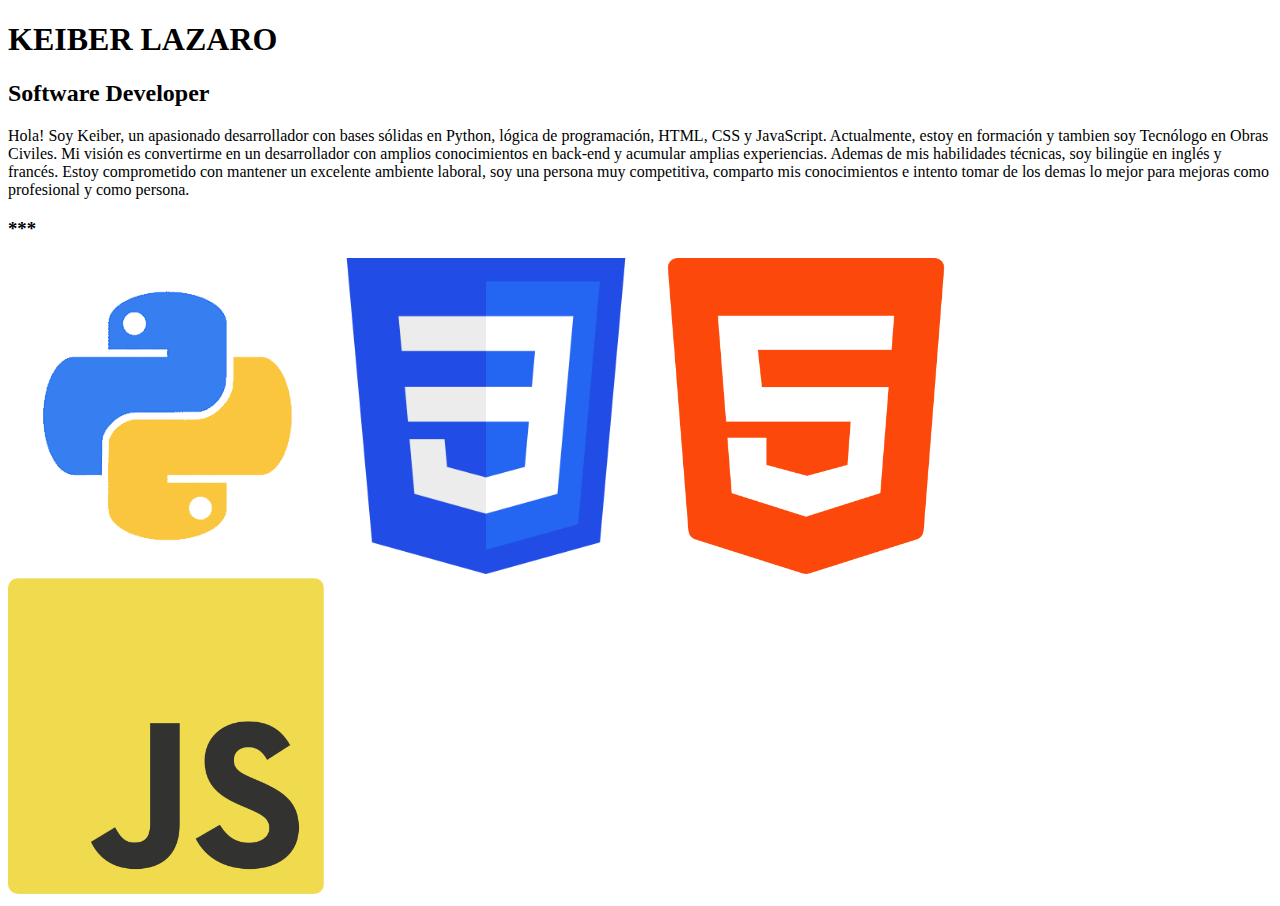
==== HTML/portafolio/index.html @ 2353008b "clase 24/10 html" ====
<!DOCTYPE html>
<html lang="en">
<head>
    <meta charset="UTF-8">
    <meta name="viewport" content="width=device-width, initial-scale=1.0">
    <meta name="description" content="Esta pagina web es el portafolio de Keiber Lazaro" />
    <meta name="keiyword" content="desarrollo, web, mobile, fron-end, back-end, leandro, lazaro, python, js, JavaScript"/>
    <meta name="autor" content="Keiber Leandro Lazaro Bastos"/>
    <link rel="icon" href="./logo k.png" type="image/x-icon" sizes="100x100"/>
    <title>Portafolio KLLB</title>
</head>
<body>

    <style>
        img{
            border-radius: 10px;
        }
    </style>
    <h1>KEIBER LAZARO</h1>
    <h2>Software Developer</h2>
    <p>Hola! Soy Keiber, un apasionado desarrollador con bases sólidas en Python, lógica de programación, HTML, CSS y JavaScript. 
    Actualmente, estoy en formación y tambien soy Tecnólogo en Obras Civiles.
    Mi visión es convertirme en un desarrollador con amplios conocimientos en back-end y acumular amplias experiencias.
    Ademas de mis habilidades técnicas, soy bilingüe en inglés y francés. 
    Estoy comprometido con mantener un excelente ambiente laboral, soy una persona muy competitiva, comparto mis conocimientos e intento tomar de los demas lo mejor para mejoras como profesional y como persona. </p>
    <h3>***</h3>
    <img src="./python.png" alt="python" width="25%" height="25%"/>
    <img src="./css.png" alt="python" width="25%" height="25%"/>
    <img src="./html.png" alt="python" width="25%" height="25%"/>
    <img src="./js.png" alt="python" width="25%" height="25%"/>
</body>
</html>
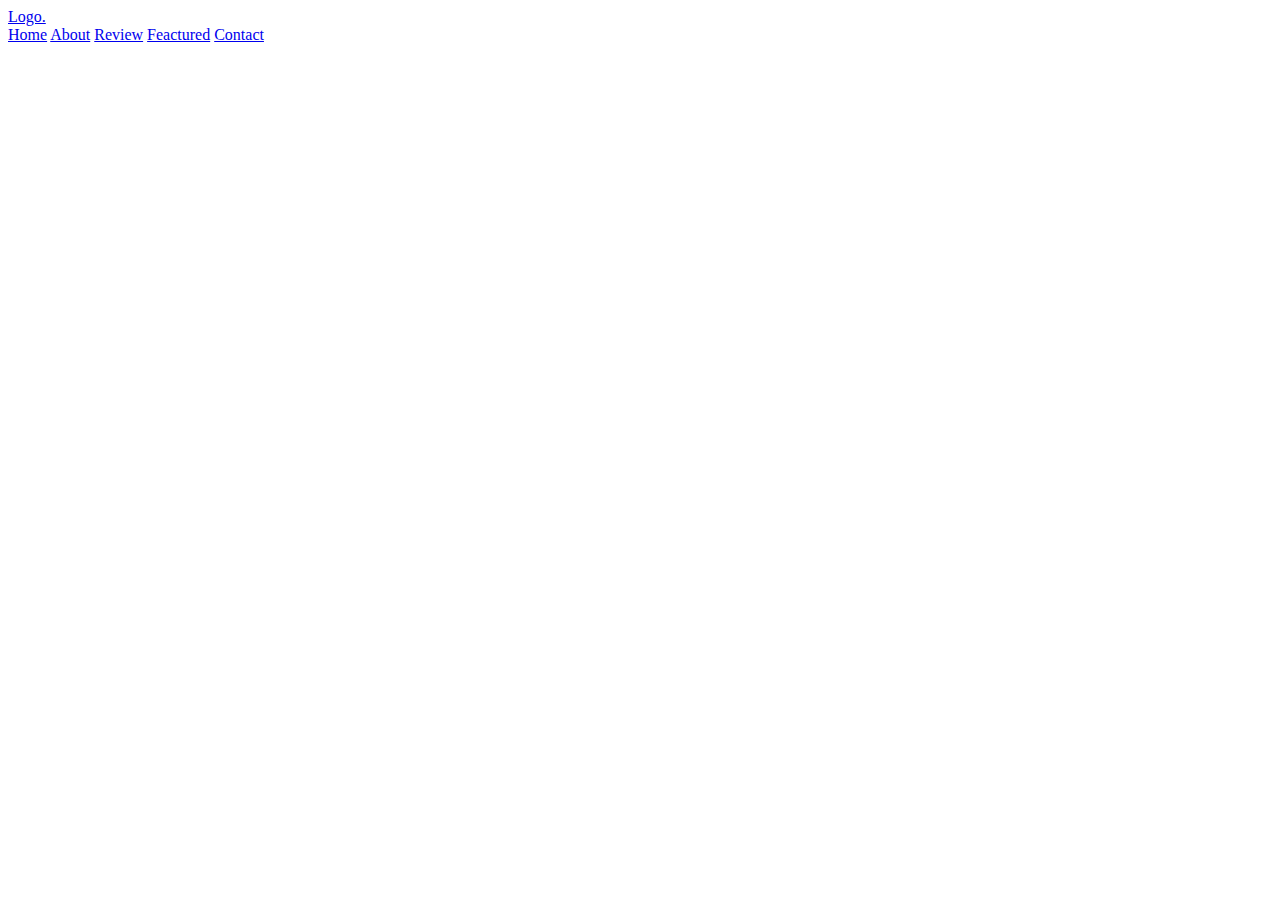
==== commit aff4a4ad: "Update index.html" ====
--- a/HTML/portafolio/index.html
+++ b/HTML/portafolio/index.html
@@ -1,32 +1,52 @@
 <!DOCTYPE html>
 <html lang="en">
-<head>
-    <meta charset="UTF-8">
-    <meta name="viewport" content="width=device-width, initial-scale=1.0">
-    <meta name="description" content="Esta pagina web es el portafolio de Keiber Lazaro" />
-    <meta name="keiyword" content="desarrollo, web, mobile, fron-end, back-end, leandro, lazaro, python, js, JavaScript"/>
-    <meta name="autor" content="Keiber Leandro Lazaro Bastos"/>
-    <link rel="icon" href="./logo k.png" type="image/x-icon" sizes="100x100"/>
+  <head>
+    <meta charset="UTF-8" />
+    <meta name="viewport" content="width=device-width, initial-scale=1.0" />
+    <meta
+      name="description"
+      content="Esta pagina web es el portafolio de Keiber Lazaro"
+    />
+    <meta
+      name="keiyword"
+      content="desarrollo, web, mobile, fron-end, back-end, leandro, lazaro, python, js, JavaScript"
+    />
+    <meta name="autor" content="Keiber Leandro Lazaro Bastos" />
+    <link rel="icon" href="./img/icons.svg" type="image/x-icon" />
     <title>Portafolio KLLB</title>
-</head>
-<body>
+  </head>
+  <body>
+    <header class="header">
+      <a href="#" class="logo">Logo.</a>
 
-    <style>
-        img{
-            border-radius: 10px;
-        }
-    </style>
+      <nav class="navbar">
+        <a href="#" class="active">Home</a>
+        <a href="#">About</a>
+        <a href="#">Review</a>
+        <a href="#">Feactured</a>
+        <a href="#">Contact</a>
+      </nav>
+      <div class="social-media">
+        <a href="#" class="x">
+          <i class="bx bxl-twitter"></i>
+        </a>
+        <a href="#" class="i">
+          <i class="bx bxl-instagram"></i>
+        </a>
+        <a href="#" class="y">
+          <i class="bx bxl-youtube"></i>
+        </a>
+      </div>
+    </header>
+    <!-- <section>
     <h1>KEIBER LAZARO</h1>
     <h2>Software Developer</h2>
     <p>Hola! Soy Keiber, un apasionado desarrollador con bases sólidas en Python, lógica de programación, HTML, CSS y JavaScript. 
     Actualmente, estoy en formación y tambien soy Tecnólogo en Obras Civiles.
     Mi visión es convertirme en un desarrollador con amplios conocimientos en back-end y acumular amplias experiencias.
     Ademas de mis habilidades técnicas, soy bilingüe en inglés y francés. 
-    Estoy comprometido con mantener un excelente ambiente laboral, soy una persona muy competitiva, comparto mis conocimientos e intento tomar de los demas lo mejor para mejoras como profesional y como persona. </p>
-    <h3>***</h3>
-    <img src="./python.png" alt="python" width="25%" height="25%"/>
-    <img src="./css.png" alt="python" width="25%" height="25%"/>
-    <img src="./html.png" alt="python" width="25%" height="25%"/>
-    <img src="./js.png" alt="python" width="25%" height="25%"/>
-</body>
-</html>+    Estoy comprometido con mantener uun excelente ambiente laboral, soy una persona muy competitiva, comparto mis conocimientos e intento tomar de los demas lo mejor para mejoras como profesional y como persona. </p>
+
+  </section> -->
+  </body>
+</html>
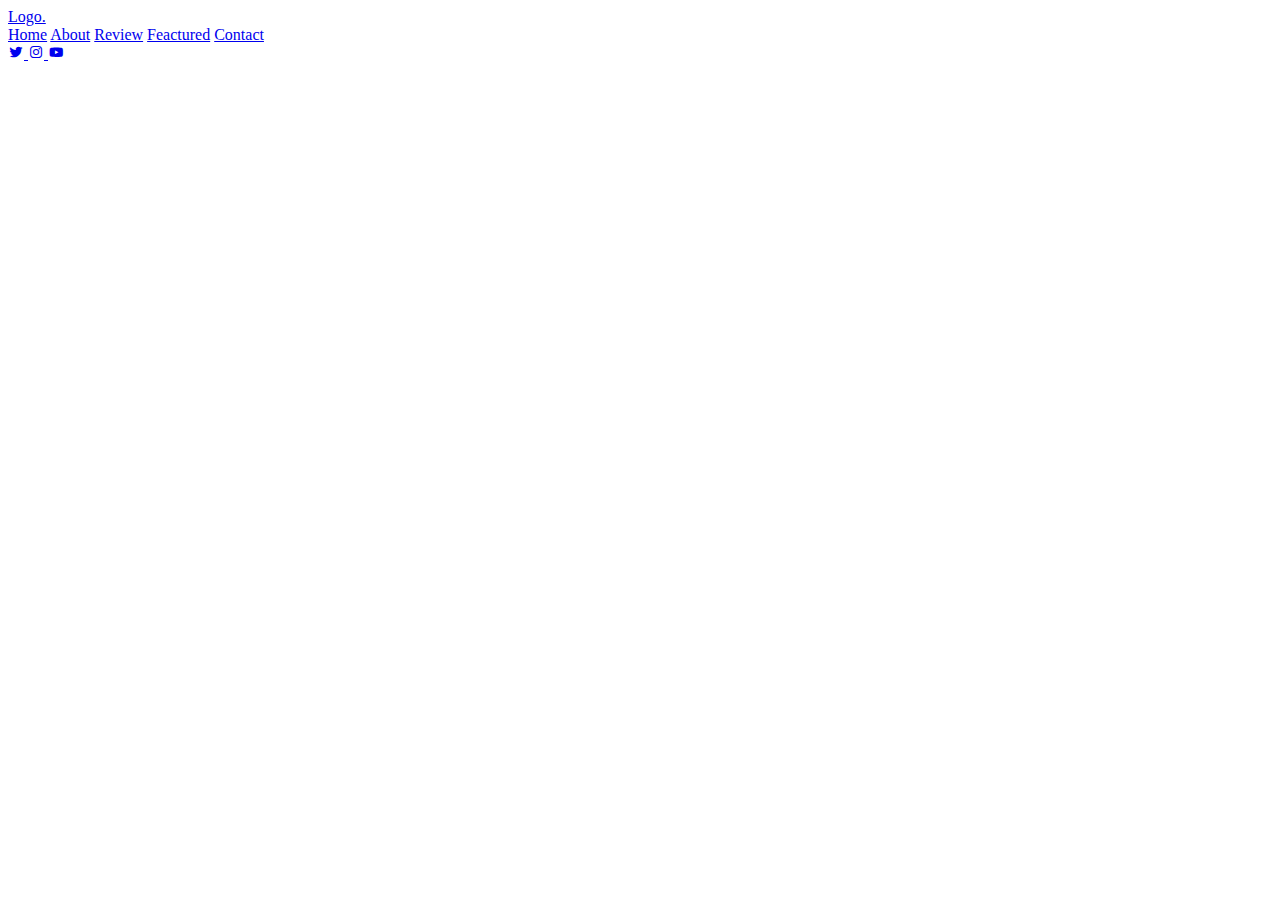
==== commit 1b9fb5f1: "port" ====
--- a/HTML/portafolio/index.html
+++ b/HTML/portafolio/index.html
@@ -12,7 +12,16 @@
       content="desarrollo, web, mobile, fron-end, back-end, leandro, lazaro, python, js, JavaScript"
     />
     <meta name="autor" content="Keiber Leandro Lazaro Bastos" />
-    <link rel="icon" href="./img/icons.svg" type="image/x-icon" />
+    <link
+      rel="shortcut icon"
+      href="img/kickstarter-logo-24.png"
+      type="image/x-icon"
+    />
+    <link
+      href="https://unpkg.com/boxicons@2.1.4/css/boxicons.min.css"
+      rel="stylesheet"
+    />
+
     <title>Portafolio KLLB</title>
   </head>
   <body>
@@ -38,6 +47,10 @@
         </a>
       </div>
     </header>
+    <footer class="footer">
+      <a href="#" class="w"></a>
+      <a href="#" class="g"></a>
+    </footer>
     <!-- <section>
     <h1>KEIBER LAZARO</h1>
     <h2>Software Developer</h2>
